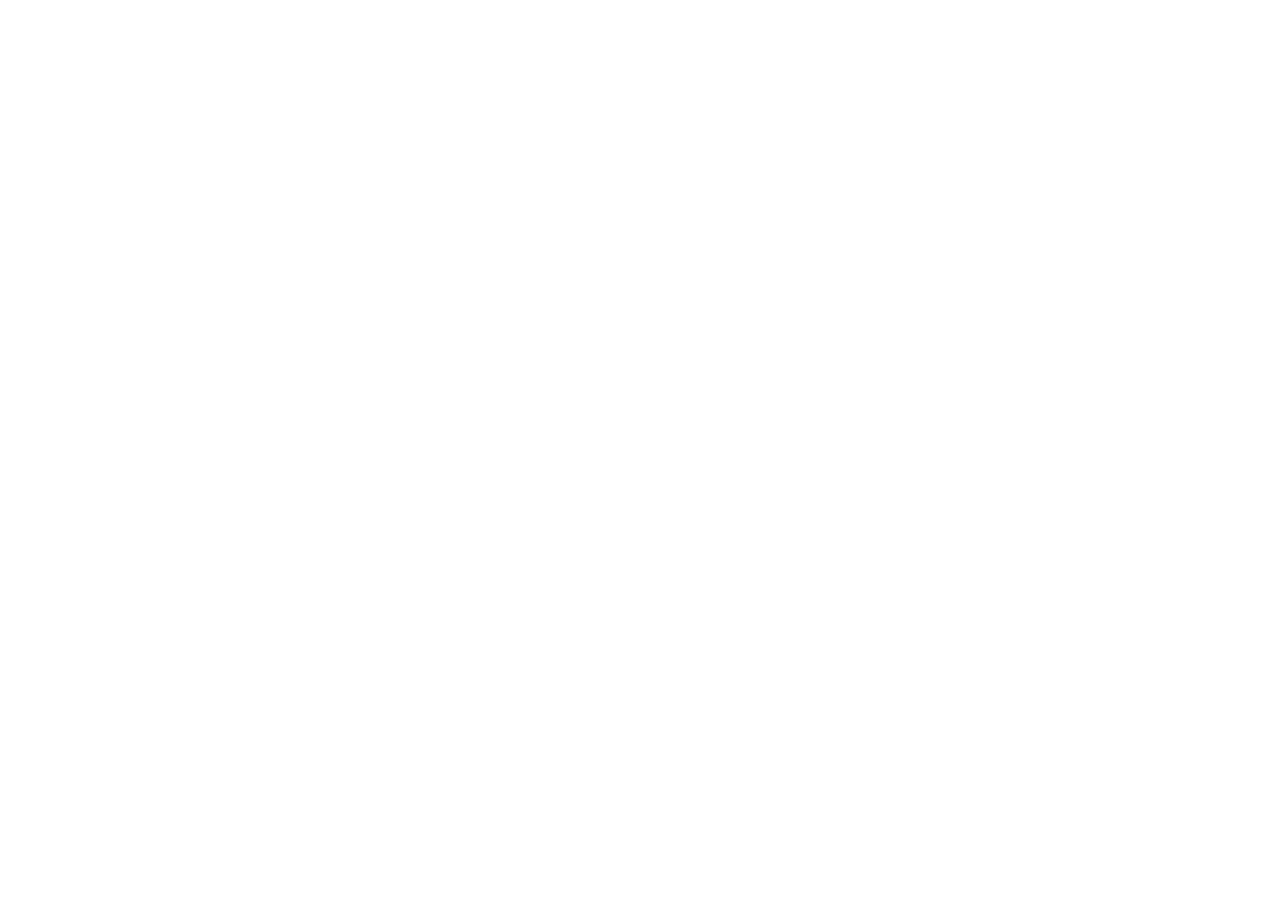
==== Proyecto.html @ 067aab7e "version1 pagina web" ====
<!DOCTYPE html>
<html lang="en">
<head>
    <meta charset="UTF-8">
    <meta http-equiv="X-UA-Compatible" content="IE=edge">
    <meta name="viewport" content="width=device-width, initial-scale=1.0">
    <link rel="icon" href="/ITMACLIF/Logo/logo_small_icon_only.png" sizes="32x32" type="image/png">
    <title>Proyectos</title>
</head>
<body>
    
</body>
</html>
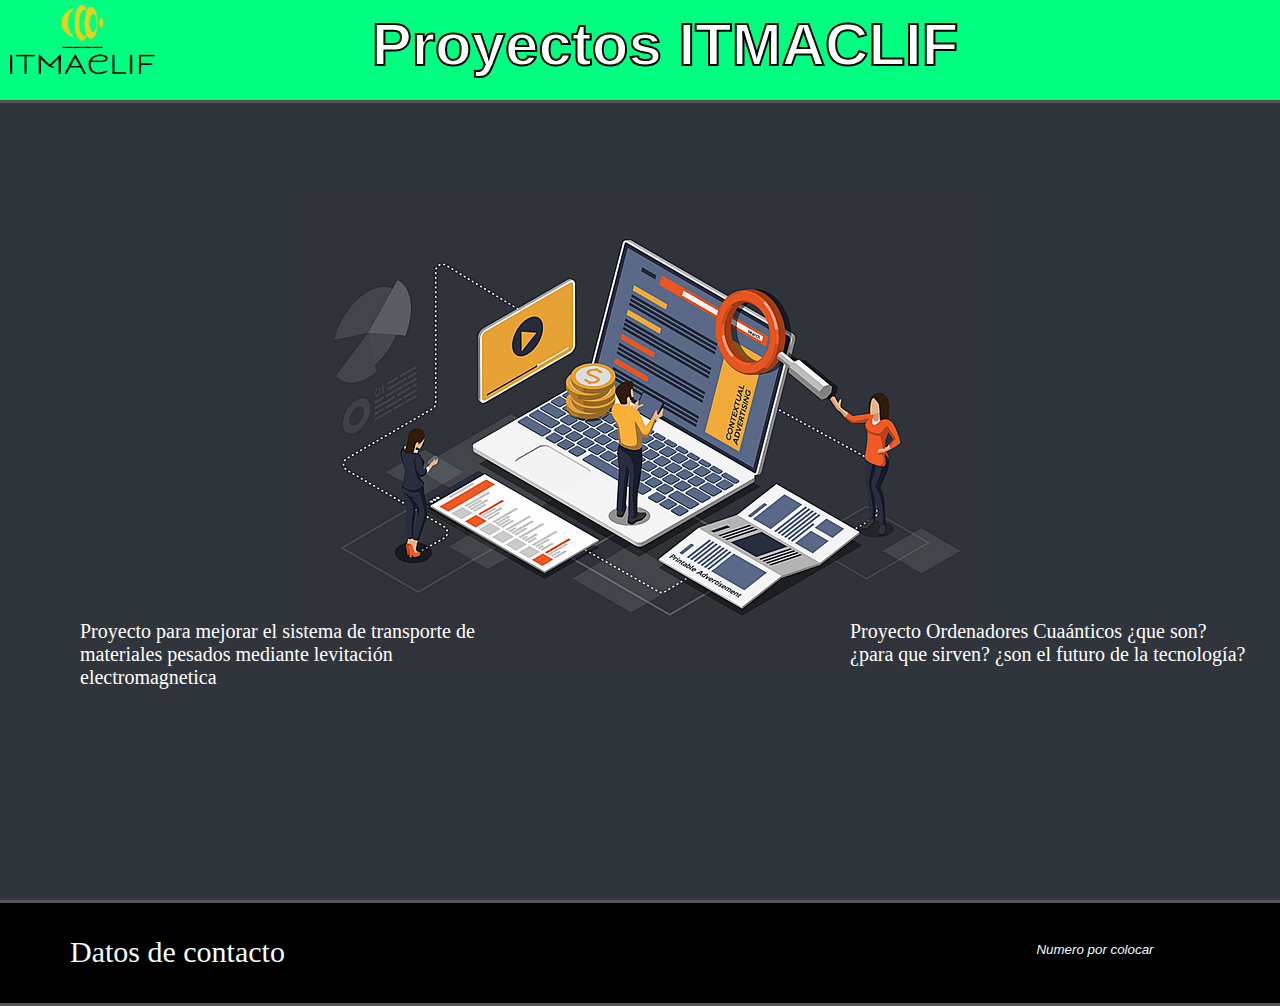
==== commit 069b2fff: "Pagina web version 4" ====
--- a/Proyecto.html
+++ b/Proyecto.html
@@ -1,13 +1,26 @@
 <!DOCTYPE html>
+<link rel="stylesheet" href="estilos_de_pagina_principal.css">
 <html lang="en">
 <head>
+  <div class="rectangulo"></div>
+  
     <meta charset="UTF-8">
     <meta http-equiv="X-UA-Compatible" content="IE=edge">
     <meta name="viewport" content="width=device-width, initial-scale=1.0">
     <link rel="icon" href="/ITMACLIF/Logo/logo_small_icon_only.png" sizes="32x32" type="image/png">
     <title>Proyectos</title>
+    <h1 class="centrado"><div class="texto-encima">Proyectos ITMACLIF</div></h1>
 </head>
-<body>
-    
+<body background="/ITMACLIF/fondo_pagina_2.png">
+  <div class="rectangulo2"></div>
+  <a href="mailto:binariokalwer@gmail.com?subject=Servicio%20Tecnico&body=Hola%20Escribe%20tu%20mensaje%20aqui"><button class="icon-contacto-mail"></button></a>
+  <a ><button class="icon-contacto-llamada"><i class="numero-tel">Numero por colocar</i></button></a>
+  <a class="texto-datos-contacto">Datos de contacto</a>
+  <iframe class="video1" src="https://www.youtube.com/embed/6xu_MrSxZaY" title="YouTube video player" frameborder="0" allow="accelerometer; autoplay; clipboard-write; encrypted-media; gyroscope; picture-in-picture" allowfullscreen></iframe>
+  <p class="video1-introdución">Proyecto para mejorar el sistema de transporte de materiales pesados mediante levitación electromagnetica</p>
+  
+  <p class="video1-introdución2">Proyecto Ordenadores Cuaánticos ¿que son? ¿para que sirven? ¿son el futuro de la tecnología?</p>
+  <img class="logo-pagina-2" src="/logo_large.png">
 </body>
+
 </html>--- a/estilos_de_pagina_principal.css
+++ b/estilos_de_pagina_principal.css
@@ -0,0 +1,167 @@
+.estilo_boton{
+  position: absolute;
+  left: 585px;
+  top: 443px;
+color: #ff0000 !important;
+  font-size: 20px;
+  font-weight: 500;
+  padding: 0.5em 1.2em;
+  background: rgba(0, 0, 0, 0.24);
+  border: 2px solid;
+  border-color: #8c00ff;
+  transition: all 1s ease;
+  font-size: 30px;
+  font-family: fantasy;
+  
+}
+.centrado{
+    text-align: center;
+font-family: fantasy;
+color: rgb(255, 217, 0);
+font-size: 60px;
+
+}
+#leviamont{
+  position: absolute;
+  width: 1000px;
+  height: 1000;
+  left: auto;
+  top: 90px;
+ 
+
+    
+}
+.rectangulo {
+  width: 1353.49px; 
+  height: 100px; 
+  border: 3px solid #555;
+  background: #00ff80;
+  position:absolute;
+  top: -3px;
+  left: -10px;
+  
+}
+.texto-encima{
+  color:white;
+  -webkit-text-stroke: 2px black;
+  position: absolute;
+    top: 10px;
+    left: 50px;
+    right: 0; 
+    font-family:Arial, Helvetica, sans-serif;   
+}
+.rectangulo2 {
+  width: 1353.49px; 
+  height: 100px; 
+  border: 3px solid #555;
+  background: #000000;
+  position:absolute;
+  top: 900px;
+  left: -10px;
+  bottom: 50px;
+  
+}
+.icon-contacto-mail{
+  background: url(https://img.icons8.com/color/48/000000/gmail--v2.png) no-repeat;
+  background-position: center;
+  width: 83px;
+  height: 60px;
+  border: black;
+  position: absolute;
+  top: 920px;
+  left: 900px;
+
+}
+.icon-contacto-llamada{
+  background: url(https://img.icons8.com/bubbles/50/000000/phone-ringing.png) no-repeat;
+  background-position: center;
+  width: 83px;
+  height: 60px;
+  border: black;
+  position: absolute;
+  top: 920px;
+  left: 960px;
+
+}
+.numero-tel{
+  color: azure;
+  position: absolute;
+  top: 22px;
+  left: 70px;
+  width: 130px;
+}
+.texto-datos-contacto{
+  color: azure;
+  font-size: 30px;
+  position: absolute;
+  top: 935px;
+  left: 70px;
+  width: 300px;
+}
+.video1{
+  border-top: coral;
+  position: absolute;
+  top: 300px;
+  left: 30px;
+  width: 500px;
+  height: 290px;
+  
+}
+.video1-introdución{
+  font-size: 20px;
+  color: white;
+  position: absolute;
+  top: 600px;
+  left: 80px;
+  width: 400px;
+}
+.video2{
+  position: absolute;
+  top: 300px;
+  left: 800px;
+  width: 500px;
+  height: 290px;
+  
+}
+.video1-introdución2{
+  font-size: 20px;
+  color: white;
+  position: absolute;
+  top: 600px;
+  left: 850px;
+  width: 400px;
+}
+.logo-pagina-2{
+  position: absolute;
+  top: 5px;
+  left: 10px;
+  width: 145px;
+  height: 70px;
+}
+.logo-primera-pagina{
+  position: absolute;
+  left: 400px;
+}
+
+.fondo-pagina-1{
+  background-image: url(/fondo5.jpg);
+  width: 720px;
+  
+}
+.robots-estilo{
+  position: absolute;
+  top: 0px;
+  bottom: 0px;
+  left: 900px;
+  margin: auto;
+  max-width: 50%;
+  max-height: 50%;
+}
+.robots-estilo2{
+  position: absolute;
+  top: 160px;
+  left: 50px;
+  margin: auto;
+  max-width: 50%;
+  max-height: 50%;
+}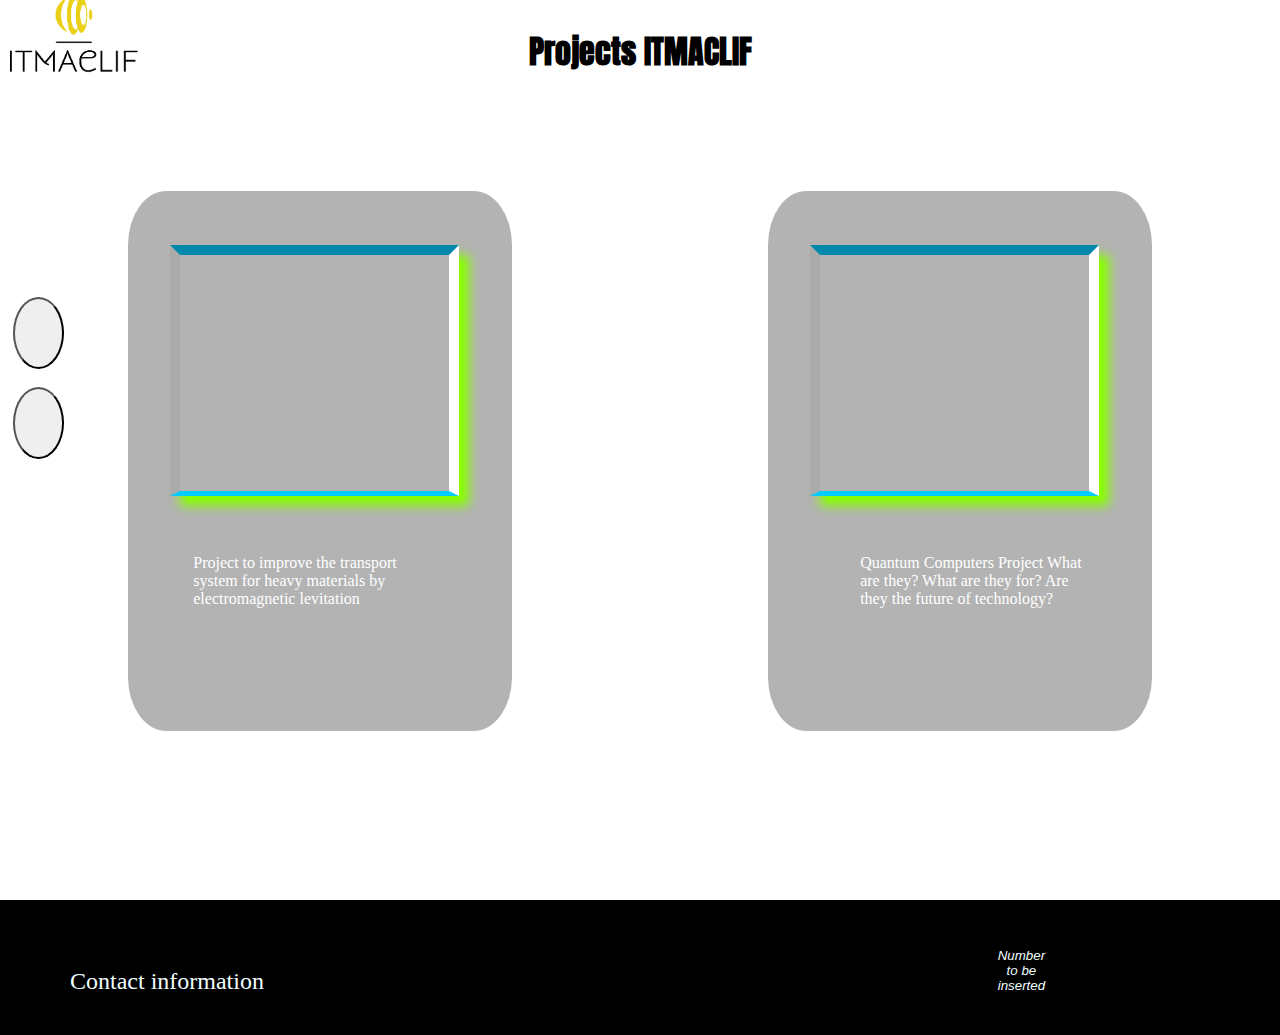
==== commit db861380: "version 5" ====
--- a/Proyecto.html
+++ b/Proyecto.html
@@ -1,26 +1,40 @@
 <!DOCTYPE html>
-<link rel="stylesheet" href="estilos_de_pagina_principal.css">
-<html lang="en">
-<head>
-  <div class="rectangulo"></div>
-  
+<html lang="es">
+  <head>
     <meta charset="UTF-8">
     <meta http-equiv="X-UA-Compatible" content="IE=edge">
     <meta name="viewport" content="width=device-width, initial-scale=1.0">
+    <link rel="stylesheet" href="estilos_de_pagina_principal.css">
+    <link href="https://fonts.googleapis.com/css2?family=Anton&display=swap" rel="stylesheet">
     <link rel="icon" href="/ITMACLIF/Logo/logo_small_icon_only.png" sizes="32x32" type="image/png">
-    <title>Proyectos</title>
-    <h1 class="centrado"><div class="texto-encima">Proyectos ITMACLIF</div></h1>
-</head>
-<body background="/ITMACLIF/fondo_pagina_2.png">
-  <div class="rectangulo2"></div>
-  <a href="mailto:binariokalwer@gmail.com?subject=Servicio%20Tecnico&body=Hola%20Escribe%20tu%20mensaje%20aqui"><button class="icon-contacto-mail"></button></a>
-  <a ><button class="icon-contacto-llamada"><i class="numero-tel">Numero por colocar</i></button></a>
-  <a class="texto-datos-contacto">Datos de contacto</a>
-  <iframe class="video1" src="https://www.youtube.com/embed/6xu_MrSxZaY" title="YouTube video player" frameborder="0" allow="accelerometer; autoplay; clipboard-write; encrypted-media; gyroscope; picture-in-picture" allowfullscreen></iframe>
-  <p class="video1-introdución">Proyecto para mejorar el sistema de transporte de materiales pesados mediante levitación electromagnetica</p>
-  
-  <p class="video1-introdución2">Proyecto Ordenadores Cuaánticos ¿que son? ¿para que sirven? ¿son el futuro de la tecnología?</p>
-  <img class="logo-pagina-2" src="/logo_large.png">
-</body>
-
-</html>+    <script src="/practica1.js"></script>
+    <title id="titulo">Proyectos</title>
+  </head>
+  <body class="fondo_pagina2" onload="idioma()">
+    <div class="entry-content">
+      <div class="rectangulo2">
+        <button title="Enviar correo al autor" onclick="location.href='mailto:binariokalwer@gmail.com?subject=Servicio%20Tecnico&body=Hola%20Escribe%20tu%20mensaje%20aqui'" id="mail"></button>
+        <button class="icon-contacto-llamada"><i class="numero-tel" id="info-num">Numero por colocar</i></button>
+        <a class="texto-datos-contacto" id="contacto">Datos de contacto</a>
+      </div>
+      <div class="rectangulo">
+        <br class="sin-color">
+        <br class="sin-color">
+        <h1 class="texto-encima" id="tituloh1">PROYECTOS ITMACLIF</h1>
+        <img alt="Logo ITMACLIF" class="logo-pagina-2" src="/logo_large.png">
+      </div>
+      <button id="español-latino" onclick="españollatino()"></button>
+      <button id="ingles" onclick="ingles()"></button>
+      <div id="total-video1">
+        <div id="contenedorvideo1"></div>
+        <iframe class="video1" src="https://www.youtube.com/embed/6xu_MrSxZaY" title="Video leviamont"  allow="accelerometer; autoplay; clipboard-write; encrypted-media; gyroscope; picture-in-picture" allowfullscreen></iframe>
+        <p title="Para entenderlo mejor, vea el video" class="video1-introdución" id="leviamont-parrafo1">Proyecto para mejorar el sistema de transporte de materiales pesados mediante levitación electromagnética</p>
+      </div>
+      <div id="total-video2">
+        <div id="contenedorvideo2"></div>
+        <iframe class="video2" src="https://www.dropbox.com/s/31ybw541kvocd0e/Ceukos%202021.mp4?raw=1" title="Video Ceukos"  allow="accelerometer; autoplay; clipboard-write; encrypted-media; gyroscope; picture-in-picture" allowfullscreen></iframe>
+        <p title="Para entenderlo mejor, vea el video" class="video1-introdución2" id="ceukos1">Proyecto Ordenadores Cuánticos ¿qué son? ¿para que sirven? ¿son el futuro de la tecnología?</p>
+      </div>
+      
+      </html>
+</body>--- a/estilos_de_pagina_principal.css
+++ b/estilos_de_pagina_principal.css
@@ -1,24 +1,46 @@
-.estilo_boton{
-  position: absolute;
-  left: 585px;
-  top: 443px;
-color: #ff0000 !important;
-  font-size: 20px;
-  font-weight: 500;
-  padding: 0.5em 1.2em;
+*{
+  /* overflow:hidden; */
+  margin: 0%;
+  padding: 0%;
+  height: 100%;
+  width: 100%;
+} 
+
+
+#saludo{
+  position: relative;
+  left: 3%;
+  top: 15%;
+  color: #ffffff !important;  
+  font-weight: 50%; 
+  /* padding: 0.5% 1.2%; */
   background: rgba(0, 0, 0, 0.24);
-  border: 2px solid;
+  border: 2% solid;
   border-color: #8c00ff;
-  transition: all 1s ease;
-  font-size: 30px;
-  font-family: fantasy;
-  
-}
-.centrado{
-    text-align: center;
-font-family: fantasy;
-color: rgb(255, 217, 0);
-font-size: 60px;
+  transition: all 0.5s ease;
+  font-size: 3vw;
+  font-family:'Yusei Magic', sans-serif;
+  border-radius: 10%;
+  width: auto;
+  height: auto;
+
+}
+.fondo_pagina2{
+  /* background-image: url("/ITMACLIF/fondo_pagina_2.png"); */
+  background-image: url(https://source.unsplash.com/random/1800x720/?galaxy,space);
+  background-position: center center;
+  background-attachment:fixed;
+  background-size:cover;
+  background-repeat: no-repeat;
+  
+}
+#saludo:hover{
+  background-color: rgb(0, 0, 0);
+  border-color: crimson;
+  
+}
+.sin-color{
+background-color:unset;
 
 }
 #leviamont{
@@ -32,136 +54,377 @@
     
 }
 .rectangulo {
-  width: 1353.49px; 
-  height: 100px; 
-  border: 3px solid #555;
-  background: #00ff80;
-  position:absolute;
-  top: -3px;
-  left: -10px;
+  width: 100%; 
+  height: 18%; 
+  background-color: white;  
+  position:relative;
+  margin: 0%;
+  bottom: 16%;
+  left: 0px;
   
 }
 .texto-encima{
-  color:white;
-  -webkit-text-stroke: 2px black;
-  position: absolute;
-    top: 10px;
-    left: 50px;
-    right: 0; 
-    font-family:Arial, Helvetica, sans-serif;   
+  color:rgb(0, 0, 0);
+    text-align: center;
+    
+    font-family:'Anton', sans-serif;
+       
+    
 }
 .rectangulo2 {
-  width: 1353.49px; 
-  height: 100px; 
-  border: 3px solid #555;
+  width: 100%; 
+  height: 15%; 
+  border: none;
   background: #000000;
-  position:absolute;
-  top: 900px;
-  left: -10px;
-  bottom: 50px;
-  
-}
-.icon-contacto-mail{
+  position:relative;
+  top: 100%;
+  left: 0%;
+  
+  
+}
+#mail{
   background: url(https://img.icons8.com/color/48/000000/gmail--v2.png) no-repeat;
   background-position: center;
-  width: 83px;
-  height: 60px;
-  border: black;
+  background-size: cover;
+  width: 4%;
+  height: 50%;
+  border:none;
   position: absolute;
-  top: 920px;
-  left: 900px;
-
+  top: 25%;
+  left: 70%;
+  
+
+}
+#mail:hover{
+  -webkit-transform:scale(1.3);transform:scale(1.3);
+  cursor: pointer;
+  background-color: rgba(255, 0, 0, 0.473);
+  border-radius: 50%;
 }
 .icon-contacto-llamada{
-  background: url(https://img.icons8.com/bubbles/50/000000/phone-ringing.png) no-repeat;
-  background-position: center;
-  width: 83px;
-  height: 60px;
-  border: black;
+  background: url(https://img.icons8.com/bubbles/50/000000/phone-ringing.png)no-repeat;
+  background-size: cover;
+  width: 4%;
+  height: 50%;
+  border: none;
   position: absolute;
-  top: 920px;
-  left: 960px;
-
+  bottom: 24%;
+  left: 75%;
+  
+}
+.icon-contacto-llamada:hover{
+  -webkit-transform:scale(1.1);transform:scale(1.1);
+  cursor: pointer;
+  border-width: 3px;
+  background-color: rgb(255, 251, 0);
+  border-radius: 100%;
 }
 .numero-tel{
   color: azure;
-  position: absolute;
-  top: 22px;
-  left: 70px;
-  width: 130px;
+  position: relative;
+  top: 2%;
+  left: 70%;
+  width: 13%;
+  height: auto;
 }
 .texto-datos-contacto{
   color: azure;
-  font-size: 30px;
-  position: absolute;
-  top: 935px;
+  font-size: 150%;
+  position: relative;
+  top: 50%;
   left: 70px;
-  width: 300px;
+  width: 30%;
+  height: auto;
 }
 .video1{
-  border-top: coral;
-  position: absolute;
-  top: 300px;
-  left: 30px;
-  width: 500px;
-  height: 290px;
-  
+  position: relative;
+  top: 10%;
+  left: 11%;
+  width: 70%;
+  height: 43.7%;
+  border-bottom-width: 5px;
+  border-top-width: 10px;
+  border-left-width:10px;
+  border-right-width:10px ;
+  border-top-color: rgb(0, 204, 255);
+  border-bottom-color: rgb(0, 204, 255);
+  border-left-color:white;
+  border-right-color:white;
+  box-shadow: rgb(136, 255, 0) 10px 10px 10px;
+  transition: all 0.5s ease;
+  border-radius: 0%;
+  animation-name: bordes-de-videos;
+  animation-duration: 5s;
+  animation-timing-function: linear;
+  animation-iteration-count: infinite;
+}
+@keyframes bordes-de-videos {
+  0%{
+    border-top-color: rgb(0, 204, 255);
+  border-bottom-color: rgb(0, 204, 255);
+  border-left-color:rgb(255, 255, 255);
+  border-right-color:rgb(255, 255, 255);
+  box-shadow: rgb(136, 255, 0) 10px 10px 10px;
+  }
+  25%{
+    border-top-color: rgb(255, 255, 255);
+    border-bottom-color: rgb(255, 255, 255);
+    border-left-color:rgb(0, 204, 255);
+    border-right-color:rgb(255, 251, 0);
+    box-shadow: rgb(238, 255, 0) 10px 10px 10px;
+  }
+  50%{
+    border-top-color: rgb(255, 0, 0);
+    border-bottom-color: rgb(0, 204, 255);
+    border-left-color:rgb(255, 255, 255);
+    border-right-color:rgb(255, 255, 255);
+    box-shadow: rgb(4, 0, 255) 10px 10px 10px;
+  }
+  75%{
+    border-top-color: rgb(255, 255, 255);
+    border-bottom-color: rgb(255, 255, 255);
+    border-left-color:rgb(0, 204, 255);
+    border-right-color:rgb(0, 204, 255);
+    box-shadow: rgb(174, 0, 255)10px 10px 10px;
+  }
+  100%{
+    border-top-color: rgb(0, 204, 255);
+    border-bottom-color: rgb(0, 204, 255);
+    border-left-color:rgb(255, 255, 255);
+    border-right-color:rgb(255, 255, 255);
+    box-shadow: rgb(136, 255, 0) 10px 10px 10px;
+  }
 }
 .video1-introdución{
-  font-size: 20px;
+  font-size: 100%;
   color: white;
-  position: absolute;
-  top: 600px;
-  left: 80px;
-  width: 400px;
+  position: relative;
+  top: 20%;
+  left: 17%;
+  width: 60%;
+  height: auto; 
+}
+#total-video1{
+  position: relative;
+  bottom: 80%;
+  left: 10%;
+  width: 30%;
+  height: 60%;
+  border-radius: 10%;
+}
+#contenedorvideo1{
+  background-color:rgba(114, 114, 114, 0.541);
+  position: relative;
+  top:100%;
+  left: 0%;
+  width: 100%;
+  height: 100%;
+  border-radius: 10%;
+  transition: all 5s ease;
+}
+#contenedorvideo1:hover{
+  transition: all 5s ease;
+  background-color: black;
+  filter: blur(10px);
+  transform: rotate(180deg); 
+}
+#total-video2{
+  position: relative;
+  bottom: 80%;
+  left: 60%;
+  width: 30%;
+  height: 60%;
+  border-radius: 10%;
+}
+#contenedorvideo2{
+  background-color: rgba(114, 114, 114, 0.541);
+  position: relative;
+  top:0%;
+  left: 0%;
+  width: 100%;
+  height: 100%;
+  border-radius: 10%;
+  transition: all 5s ease;
+}
+#contenedorvideo2:hover{
+  transition: all 5s ease;
+  filter: blur(10px);
+  background-color: black;
+  transform: rotate(180deg);
+}
+#barra-progreso{
+  position: fixed;
+  top: 0%;
+  width: 10%;
+  height: 5%;
 }
 .video2{
-  position: absolute;
-  top: 300px;
-  left: 800px;
-  width: 500px;
-  height: 290px;
-  
-}
+  position: relative;
+  bottom: 90%;
+  left: 11%;
+  width: 70%;
+  height: 43.7%;
+  border-bottom-width: 5px;
+  border-top-width: 10px;
+  border-left-width:10px;
+  border-right-width:10px ;
+  border-top-color: rgb(0, 204, 255);
+  border-bottom-color: rgb(0, 204, 255);
+  border-left-color:white;
+  border-right-color:white;
+  box-shadow: rgb(136, 255, 0) 10px 10px 10px;
+  transition: all 0.5s ease;
+  filter: blur(0px) !important;
+  animation-name: bordes-de-videos;
+  animation-duration: 5s;
+  animation-timing-function: linear;
+  animation-iteration-count: infinite;
+}
+.video2:hover{
+  -webkit-transform:scale(1.2);transform:scale(1.2);
+  transition: all 0.5s ease;
+  border-radius: 10%;
+  cursor: pointer;
+}
+.video1:hover{
+  -webkit-transform:scale(1.1);transform:scale(1.1);
+  transition: all 0.5s ease;
+  border-radius: 10%;
+  cursor: pointer;
+}
+
 .video1-introdución2{
-  font-size: 20px;
+  font-size: 100%;
   color: white;
-  position: absolute;
-  top: 600px;
-  left: 850px;
-  width: 400px;
+  position: relative;
+  bottom: 80%;
+  left: 24%;
+  width: 60%;
+  height: auto;
+}
+#español-latino{
+  background-image: url(https://img.icons8.com/color/48/000000/mexico-circular.png);
+  width: 4%;
+  height: 8%;
+  background-position: center;
+  border-radius: 50%;
+  position: relative;
+  left: 1%;
+}
+#español-latino:hover{
+  -webkit-transform: scale(1.1);transform: scale(1.1);
+  cursor: pointer;
+}
+#ingles{
+  background-image: url(https://img.icons8.com/bubbles/50/000000/usa.png);
+  width: 4%;
+  height: 8%;
+  position: relative;
+  top: 10%;
+  right: 3.3%;
+  background-position: center;
+  border-radius: 50%;
+}
+#ingles:hover{
+  -webkit-transform: scale(1.1);transform: scale(1.1);
+  cursor: pointer;  
 }
 .logo-pagina-2{
-  position: absolute;
-  top: 5px;
+  position: relative;
+  bottom: 120%;
   left: 10px;
-  width: 145px;
-  height: 70px;
+  width: 10%;
+  height: auto;
 }
 .logo-primera-pagina{
-  position: absolute;
-  left: 400px;
+  position: relative;
+  left: 30%;
+  width: 40%;
+  height: auto;
+  
 }
 
 .fondo-pagina-1{
-  background-image: url(/fondo5.jpg);
-  width: 720px;
-  
+  
+  /* background-image: url(/fondo5.jpg); */
+  background-image: url(https://source.unsplash.com/random/1800x720/?abstract);
+  background-size: cover;
+  width: 100%;
+
 }
 .robots-estilo{
   position: absolute;
-  top: 0px;
-  bottom: 0px;
-  left: 900px;
+  top: 25%;
+  left: 60%;
   margin: auto;
-  max-width: 50%;
-  max-height: 50%;
+  width: 35%;
+  height: auto;
 }
 .robots-estilo2{
   position: absolute;
-  top: 160px;
-  left: 50px;
-  margin: auto;
-  max-width: 50%;
-  max-height: 50%;
+  top: 25%;
+  left: 5%;
+  width: 35%;
+  height: auto;
+
+} 
+
+/* responsive Para 960px */  
+@media only screen and (max-width: 980px) and (min-width: 821px) {  
+  #saludo{
+    top: 50%;
+    left: -5%;
+    font-size: 330%;
+  }
+}  
+  
+/* responsive Para 800px */  
+@media only screen and (max-width: 820px) and (min-width: 621px) {  
+  #saludo{
+    top: 55%;
+    left: -5%;
+    font-size: 330%;
+  }
+}  
+  
+/* responsive Para 600px */  
+@media only screen and (max-width: 620px) and (min-width: 501px) {  
+  #saludo{
+    top: 50%;
+    left: -5%;
+    font-size: 250%;
+  }
+}  
+  
+/* responsive Para 480px */  
+@media only screen and (max-width: 500px) and (min-width: 341px) {  
+  #saludo{
+    top: 50%;
+    left: -10%;
+    font-size: 200%;
+  }
+}  
+  
+/* responsive Para 320px */  
+@media only screen and (max-width: 340px) and (min-width: 5px)  {  
+  #saludo{
+    top: 50%;
+    left: -15%;
+    font-size: 150%;
+  }
+}
+#botonprueba{
+  background-color:#e84a36;
+  color: white;
+  border-color: #a52313;
+  width: 100px;
+  height: 30px;
+  font-weight: 600;
+  text-align: center;
+  border-radius: 5px;
+}
+#botonprueba:hover{
+  background-color: #a52313;
+  cursor: pointer;
+  -webkit-transform: scale(1.1);transform: scale(1.1);
 }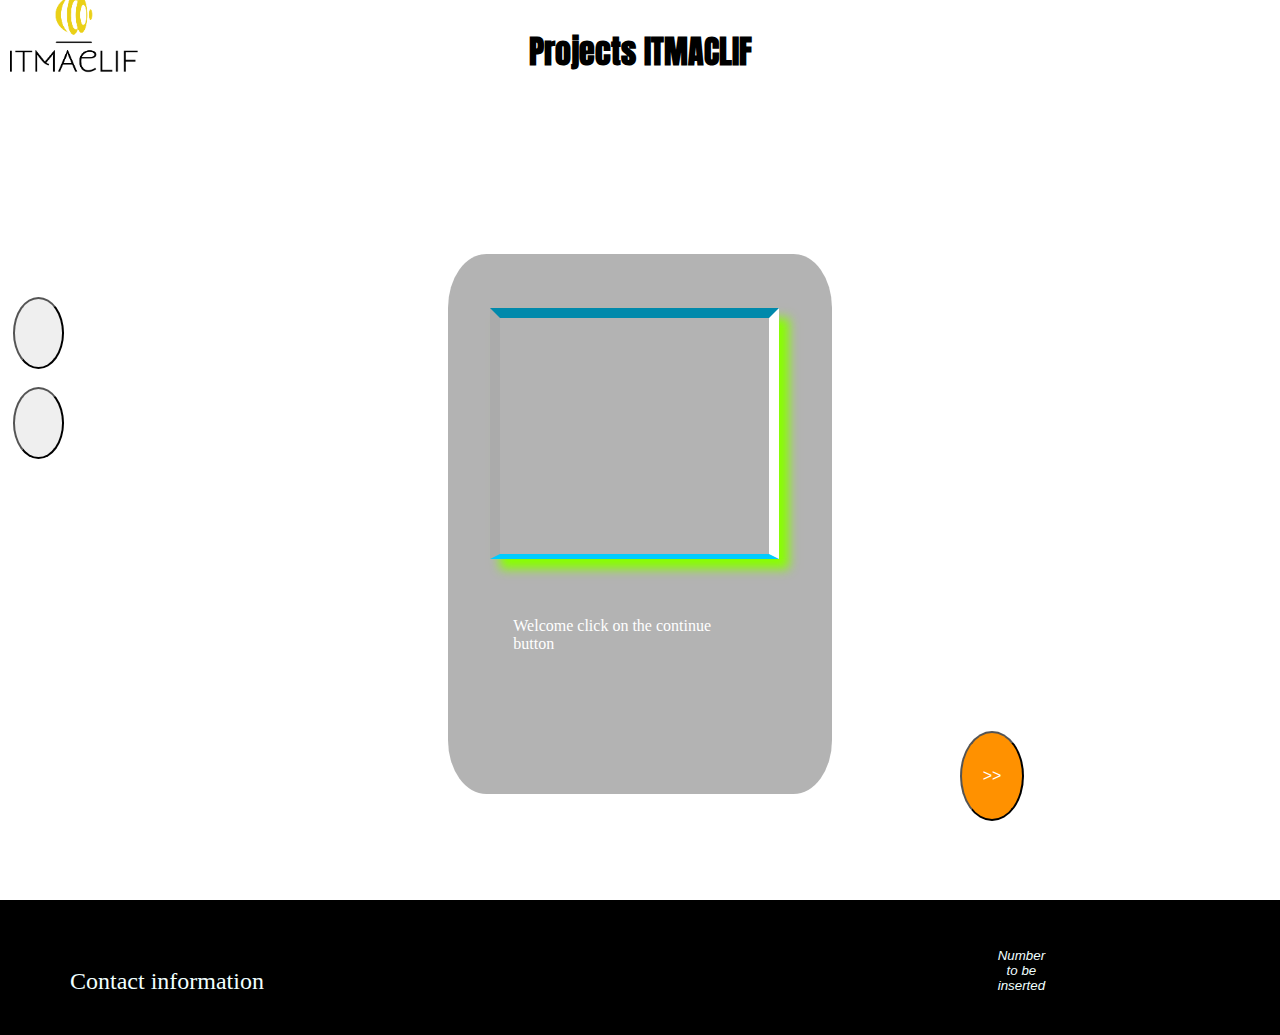
==== commit 5f738659: "versión 6" ====
--- a/Proyecto.html
+++ b/Proyecto.html
@@ -7,34 +7,28 @@
     <link rel="stylesheet" href="estilos_de_pagina_principal.css">
     <link href="https://fonts.googleapis.com/css2?family=Anton&display=swap" rel="stylesheet">
     <link rel="icon" href="/ITMACLIF/Logo/logo_small_icon_only.png" sizes="32x32" type="image/png">
-    <script src="/practica1.js"></script>
     <title id="titulo">Proyectos</title>
   </head>
   <body class="fondo_pagina2" onload="idioma()">
-    <div class="entry-content">
-      <div class="rectangulo2">
-        <button title="Enviar correo al autor" onclick="location.href='mailto:binariokalwer@gmail.com?subject=Servicio%20Tecnico&body=Hola%20Escribe%20tu%20mensaje%20aqui'" id="mail"></button>
-        <button class="icon-contacto-llamada"><i class="numero-tel" id="info-num">Numero por colocar</i></button>
-        <a class="texto-datos-contacto" id="contacto">Datos de contacto</a>
-      </div>
-      <div class="rectangulo">
-        <br class="sin-color">
-        <br class="sin-color">
-        <h1 class="texto-encima" id="tituloh1">PROYECTOS ITMACLIF</h1>
-        <img alt="Logo ITMACLIF" class="logo-pagina-2" src="/logo_large.png">
-      </div>
-      <button id="español-latino" onclick="españollatino()"></button>
-      <button id="ingles" onclick="ingles()"></button>
-      <div id="total-video1">
-        <div id="contenedorvideo1"></div>
-        <iframe class="video1" src="https://www.youtube.com/embed/6xu_MrSxZaY" title="Video leviamont"  allow="accelerometer; autoplay; clipboard-write; encrypted-media; gyroscope; picture-in-picture" allowfullscreen></iframe>
-        <p title="Para entenderlo mejor, vea el video" class="video1-introdución" id="leviamont-parrafo1">Proyecto para mejorar el sistema de transporte de materiales pesados mediante levitación electromagnética</p>
-      </div>
-      <div id="total-video2">
-        <div id="contenedorvideo2"></div>
-        <iframe class="video2" src="https://www.dropbox.com/s/31ybw541kvocd0e/Ceukos%202021.mp4?raw=1" title="Video Ceukos"  allow="accelerometer; autoplay; clipboard-write; encrypted-media; gyroscope; picture-in-picture" allowfullscreen></iframe>
-        <p title="Para entenderlo mejor, vea el video" class="video1-introdución2" id="ceukos1">Proyecto Ordenadores Cuánticos ¿qué son? ¿para que sirven? ¿son el futuro de la tecnología?</p>
-      </div>
-      
-      </html>
-</body>+    <div class="rectangulo2">
+      <button title="Enviar correo al autor" onclick="location.href='mailto:binariokalwer@gmail.com?subject=Servicio%20Tecnico&body=Hola%20Escribe%20tu%20mensaje%20aqui'" id="mail"></button>
+      <button class="icon-contacto-llamada"><i class="numero-tel" id="info-num">Numero por colocar</i></button>
+      <a class="texto-datos-contacto" id="contacto">Datos de contacto</a>
+    </div>
+    <div class="rectangulo">
+      <br class="sin-color">
+      <br class="sin-color">
+      <h1 class="texto-encima" id="tituloh1">PROYECTOS ITMACLIF</h1>
+      <img alt="Logo ITMACLIF" class="logo-pagina-2" src="/logo_large.png">
+    </div>
+    <button id="español-latino" onclick="españollatino()"></button>
+    <button id="ingles" onclick="ingles()"></button>
+    <div id="total-video1">
+      <div id="contenedorvideo1"></div>
+      <iframe class="video1" id="video44" src="" title="Video leviamont"  allow="accelerometer; autoplay; clipboard-write; encrypted-media; gyroscope; picture-in-picture" allowfullscreen></iframe>
+      <p title="Para entenderlo mejor, vea el video" class="video1-introdución" id="leviamont-parrafo1"></p>
+    </div>
+    <button class="avanzar"  onclick="avanzar2()">>></button>
+    <script src="/practica1.js"></script>
+  </body>
+  </html>--- a/estilos_de_pagina_principal.css
+++ b/estilos_de_pagina_principal.css
@@ -26,13 +26,12 @@
 
 }
 .fondo_pagina2{
-  /* background-image: url("/ITMACLIF/fondo_pagina_2.png"); */
   background-image: url(https://source.unsplash.com/random/1800x720/?galaxy,space);
   background-position: center center;
   background-attachment:fixed;
   background-size:cover;
   background-repeat: no-repeat;
-  
+  transition: all 10s ease;
 }
 #saludo:hover{
   background-color: rgb(0, 0, 0);
@@ -206,11 +205,13 @@
 }
 #total-video1{
   position: relative;
-  bottom: 80%;
-  left: 10%;
+  bottom: 73%;
+  left: 35%;
   width: 30%;
   height: 60%;
   border-radius: 10%;
+  animation-name: none;
+  animation-duration: 5s;
 }
 #contenedorvideo1{
   background-color:rgba(114, 114, 114, 0.541);
@@ -228,63 +229,12 @@
   filter: blur(10px);
   transform: rotate(180deg); 
 }
-#total-video2{
-  position: relative;
-  bottom: 80%;
-  left: 60%;
-  width: 30%;
-  height: 60%;
-  border-radius: 10%;
-}
-#contenedorvideo2{
-  background-color: rgba(114, 114, 114, 0.541);
-  position: relative;
-  top:0%;
-  left: 0%;
-  width: 100%;
-  height: 100%;
-  border-radius: 10%;
-  transition: all 5s ease;
-}
-#contenedorvideo2:hover{
-  transition: all 5s ease;
-  filter: blur(10px);
-  background-color: black;
-  transform: rotate(180deg);
-}
+
 #barra-progreso{
   position: fixed;
   top: 0%;
   width: 10%;
   height: 5%;
-}
-.video2{
-  position: relative;
-  bottom: 90%;
-  left: 11%;
-  width: 70%;
-  height: 43.7%;
-  border-bottom-width: 5px;
-  border-top-width: 10px;
-  border-left-width:10px;
-  border-right-width:10px ;
-  border-top-color: rgb(0, 204, 255);
-  border-bottom-color: rgb(0, 204, 255);
-  border-left-color:white;
-  border-right-color:white;
-  box-shadow: rgb(136, 255, 0) 10px 10px 10px;
-  transition: all 0.5s ease;
-  filter: blur(0px) !important;
-  animation-name: bordes-de-videos;
-  animation-duration: 5s;
-  animation-timing-function: linear;
-  animation-iteration-count: infinite;
-}
-.video2:hover{
-  -webkit-transform:scale(1.2);transform:scale(1.2);
-  transition: all 0.5s ease;
-  border-radius: 10%;
-  cursor: pointer;
 }
 .video1:hover{
   -webkit-transform:scale(1.1);transform:scale(1.1);
@@ -427,4 +377,128 @@
   background-color: #a52313;
   cursor: pointer;
   -webkit-transform: scale(1.1);transform: scale(1.1);
+}
+/* .retroceder{
+  position: relative;
+  bottom: 20%;
+  left: 15%;
+  border-radius: 50%;
+  width: 5%;
+  height: 10%;
+  background-color: antiquewhite;
+  font-size: 100%;
+  animation-name: entrada_botones;
+  animation-duration: 5s;
+}
+.retroceder:hover{
+  background-color: #8c00ff;
+  cursor: pointer;
+  -webkit-transform: scale(1.2); transform: scale(1.2);
+  font-size: 200%;
+} */
+.avanzar{
+  position: relative;
+  bottom: 20%;
+  left: 75%;
+  border-radius: 50%;
+  width: 5%;
+  height: 10%;
+  color: white;
+  background-color: rgb(255, 145, 0);
+  font-size: 100%;
+  animation-name: entrada_botones;
+  animation-duration: 5s;
+}
+.avanzar:hover{
+  background-color: #8c00ff;
+  cursor: pointer;
+  -webkit-transform: scale(1.2); transform: scale(1.2);
+  font-size: 200%;
+}
+.avanzar:focus{
+  animation-name: animación_de_hover_botones;
+  animation-duration: 5s;
+}
+@keyframes animación1{
+  0%{
+    
+    filter: blur(0px);
+  }
+  10%{
+    filter: blur(50px);
+    left: 67%;
+  }
+  20%{
+   
+    left: 70%;
+  }
+  50%{
+    
+    filter: blur(30px);
+    left: 70%;
+    overflow: hidden;
+  }
+  60%{
+    filter: blur(20px);
+    left: 0%;
+  }
+  70%{
+    filter: blur(20px);
+    left: 20%;
+  }
+  80%{
+    filter: blur(20px);
+    left: 35%;
+  }
+  100%{
+    filter: blur(0px);
+  }
+}
+@keyframes entrada_botones{
+  0%{
+    visibility: hidden;
+  }
+  10%{
+    visibility: hidden;
+  }
+  30%{
+    visibility: hidden;
+  }
+  50%{
+    visibility: hidden;
+  }
+  80%{
+    visibility: hidden;
+  }
+  100%{
+    transition: all 1 ease;
+    visibility:visible;
+  }
+}
+@keyframes animación_de_hover_botones {
+  0%{
+    background-color: rgb(255, 145, 0) ;
+  }
+  10%{
+    background-color: rgb(0, 204, 255);
+    border-radius: 40%;
+  }
+  30%{
+    transition: all 2s ease;
+    background-color: rgb(255, 0, 0);
+    border-radius: 30%;
+  }
+  60%{
+    transition: all 2s ease;
+    background-color: rgb(255, 251, 0);
+    border-radius: 20%;
+  }
+  80%{
+    transition: all 2s ease;
+    background-color: salmon;
+    rotate:30%;
+  }
+  100%{
+    background-color: rgb(255, 145, 0);
+  }
 }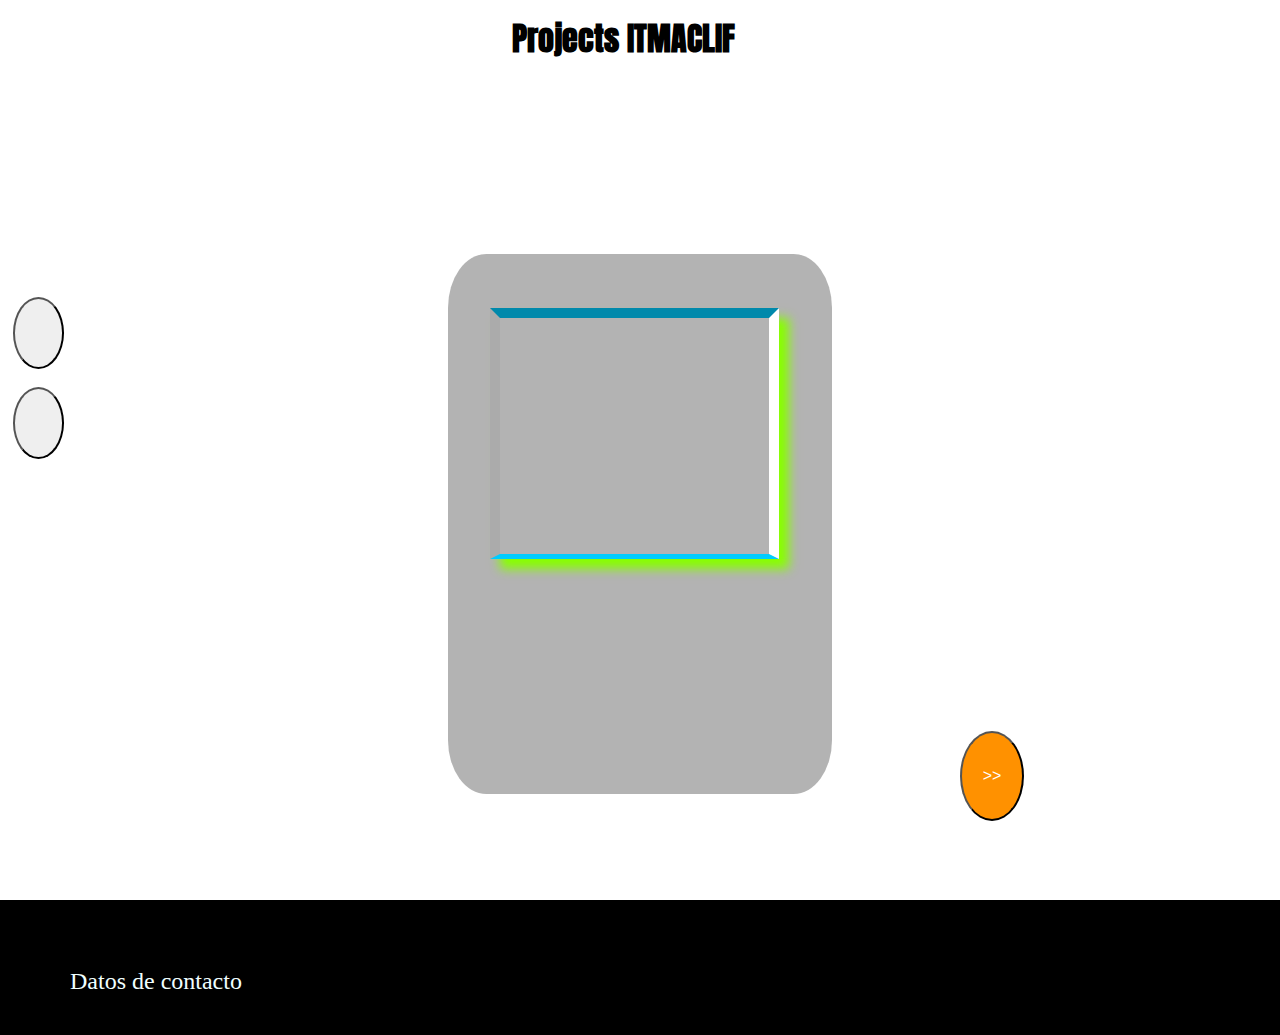
==== commit 95ce1a88: "responsiv_1-2" ====
--- a/Proyecto.html
+++ b/Proyecto.html
@@ -9,10 +9,9 @@
     <link rel="icon" href="/ITMACLIF/Logo/logo_small_icon_only.png" sizes="32x32" type="image/png">
     <title id="titulo">Proyectos</title>
   </head>
-  <body class="fondo_pagina2" onload="idioma()">
+  <body class="fondo_pagina2" onload="idiomas()">
     <div class="rectangulo2">
       <button title="Enviar correo al autor" onclick="location.href='mailto:binariokalwer@gmail.com?subject=Servicio%20Tecnico&body=Hola%20Escribe%20tu%20mensaje%20aqui'" id="mail"></button>
-      <button class="icon-contacto-llamada"><i class="numero-tel" id="info-num">Numero por colocar</i></button>
       <a class="texto-datos-contacto" id="contacto">Datos de contacto</a>
     </div>
     <div class="rectangulo">
@@ -31,4 +30,5 @@
     <button class="avanzar"  onclick="avanzar2()">>></button>
     <script src="/practica1.js"></script>
   </body>
-  </html>+  </html>
+  <!-- errores al volver la pagina responsive sospecha dirigida a body fecha de analisis 22/08/2021 -->--- a/estilos_de_pagina_principal.css
+++ b/estilos_de_pagina_principal.css
@@ -28,7 +28,6 @@
 .fondo_pagina2{
   background-image: url(https://source.unsplash.com/random/1800x720/?galaxy,space);
   background-position: center center;
-  background-attachment:fixed;
   background-size:cover;
   background-repeat: no-repeat;
   transition: all 10s ease;
@@ -64,16 +63,19 @@
 }
 .texto-encima{
   color:rgb(0, 0, 0);
-    text-align: center;
-    
-    font-family:'Anton', sans-serif;
-       
-    
+  position: relative;
+  font-size: 200%;
+  left: 40%;
+  bottom: 8%;
+  margin: 0%;
+  width: 20%;
+  height: auto;
+  font-family:'Anton', sans-serif;        
 }
 .rectangulo2 {
   width: 100%; 
   height: 15%; 
-  border: none;
+  border: 0px;
   background: #000000;
   position:relative;
   top: 100%;
@@ -220,6 +222,7 @@
   left: 0%;
   width: 100%;
   height: 100%;
+  margin: 0px;
   border-radius: 10%;
   transition: all 5s ease;
 }
@@ -320,11 +323,24 @@
 } 
 
 /* responsive Para 960px */  
-@media only screen and (max-width: 980px) and (min-width: 821px) {  
+@media only screen and (max-width: 980px) and (min-width: 821px) {
   #saludo{
     top: 50%;
     left: -5%;
     font-size: 330%;
+  }
+  #total-video1{
+    left: 10%;
+    width: 20%;
+  }
+  .avanzar{
+    left: 20% !important;
+  }
+  .texto-encima{
+    font-size: 100%;
+  }
+  #mail{
+    left: 40%;
   }
 }  
   
@@ -335,6 +351,45 @@
     left: -5%;
     font-size: 330%;
   }
+  #total-video1{
+    bottom: 55%;
+    left: 20%;
+    width: 30%;
+    height: 60%;
+  }
+  .texto-encima{
+    top: 10%;
+    left: 30%;
+    font-size: 300%;
+    width: 50%;
+  }
+  .avanzar{
+    width: 15% !important;
+  }
+  #mail{
+    width: 10%;
+  }
+  #español-latino{
+    width: 10%;
+  }
+  #ingles{
+    right: 10%;
+    width: 10%;
+  }
+  #contenedorvideo1{
+    width: 150%;
+    height: 50%;
+  }
+  .video1{
+    top: 55%;
+    left: 17%;
+    width: 100%;
+    height: 20%;
+  }
+  .video1-introdución{
+    top: 60%;
+    left: 40%;
+  }
 }  
   
 /* responsive Para 600px */  
@@ -344,8 +399,37 @@
     left: -5%;
     font-size: 250%;
   }
+  #total-video1{
+    width: 70%;
+    height: 40%;
+    left: 15%;
+    bottom: 40%;
+  }
+  #español-latino{
+    width: 10%;
+  }
+  #ingles{
+    width: 10%;
+    right: 10%
+  }
+  .avanzar{
+    top: 5%;
+    width: 15% !important;
+  }
+  #contenedorvideo1{
+    width: 100%;
+    height: 100%;
+  }
+  .texto-encima{
+    left: 10%;
+    width: fit-content;
+    font-size: 350%;
+  }
+  #mail{
+    width: 10%;
+  }
 }  
-  
+
 /* responsive Para 480px */  
 @media only screen and (max-width: 500px) and (min-width: 341px) {  
   #saludo{
@@ -353,14 +437,101 @@
     left: -10%;
     font-size: 200%;
   }
+  .avanzar{
+    width: 15% !important;
+  }
+  #español-latino{
+    width: 10% !important;
+  }
+  #ingles{
+    right: 10%;
+    width: 10% !important;
+  }
+  #mail{
+    width: 10% !important;
+  }
+  #total-video1{
+    left: 20%;
+  }
+  #contenedorvideo1{
+    width: 200%;
+    height: 70%;
+  }
+  .video1{
+    top: 35%;
+    left: 20%;
+    height: 30%;
+    width: 150%;
+  }
+  .video1-introdución{
+    top: 40%;
+    left: 50%;
+    width: 100%;
+    font-size:smaller;
+  }
+  .texto-encima{
+    width: fit-content;
+    left: 23%;
+  }
 }  
   
 /* responsive Para 320px */  
-@media only screen and (max-width: 340px) and (min-width: 5px)  {  
+@media only screen and (max-width: 340px) and (min-width: 280px)  {  
   #saludo{
     top: 50%;
-    left: -15%;
+    right: 15%;
     font-size: 150%;
+  }
+  .texto-encima{
+    width: fit-content;
+    left: 10%;
+  }
+  .video1-introdución{
+    width: 100%;
+    font-size:smaller;
+    left: 5%;
+  }
+  #español-latino{
+    bottom: 15%;
+    left: 30%;
+    width: 12%;
+  }
+  #ingles{
+    top: -15%;
+    left: 40%;
+    width: 15%;
+  }
+  .logo-pagina-2{
+    top: 20%;
+  }
+  #total-video1{
+    bottom: 50%;
+    left: 10%;
+    width: 70%;
+    height: 40%;
+  }
+  .avanzar{
+    top: 2%;
+    left: 30% !important;
+    width: 20% !important;
+    height: 10% !important;
+  }
+  /* .texto-encima{
+    font-size: 150%;
+    margin: 0%;
+  } */
+  .texto-datos-contacto{
+    left: 10%;
+    font-size: 100%;
+    margin: 0%;
+  }
+  #mail{
+    left: 50%;
+    width: 20%;
+  }
+  #contenedorvideo1{
+    width: 100%;
+    height: 100%;
   }
 }
 #botonprueba{
@@ -377,6 +548,114 @@
   background-color: #a52313;
   cursor: pointer;
   -webkit-transform: scale(1.1);transform: scale(1.1);
+}
+@media only screen and (max-width:279px) and (min-width:5px) {
+  .texto-encima{
+    font-size: 100%;
+    width: 60%;
+    left: 20%;
+  }
+  .texto-datos-contacto{
+    font-size: 60%;
+  }
+  .video1-introdución{
+    top: 10%;
+    left: 15%;
+    width: 80%;
+    font-size: smaller;
+  }
+  #total-video1{
+    bottom: 80%;
+    left: 3%;
+    width: 80%;
+    height: 60%;
+  }
+  #contenedorvideo1{
+    width: 100%;
+    height: 100%;
+  }
+  .avanzar{
+    bottom: 10%;
+    left: 45% !important;
+    width: 12% !important;
+  }
+  #mail{
+    width: 10%;
+  }
+  #español-latino{
+    top: 55%;
+    width: 10%;
+  }
+  #ingles{
+    top: 55%;
+    width: 10%;
+    left: 5%;
+  }
+}
+@media only screen and (max-height:361px) and (min-height:300px) and (min-width:600px) {
+  .texto-encima{
+    font-size: 150%;
+  }
+  #total-video1{
+    bottom: 70%;
+  }
+  #contenedorvideo1{
+    width: 150%;
+    height: 100%;
+  }
+  .video1{
+    height: 50%;
+    top: 10%;
+  }
+  .video1-introdución{
+    top: 15%;
+  }
+  #español-latino{
+    width: 5%;
+  }
+  #ingles{
+    right: 5%;
+    width: 5%;
+  }
+  .avanzar{
+    width: 5% !important;
+  }
+  #mail{
+    top: 0%;
+    height: 100%;
+  }
+}
+@media only screen and (max-width:1030px) and (min-width:1020px) {
+  #total-video1{
+    width: 50%;
+    height: 50%;
+    left: 20%;
+    bottom: 50%;
+  }
+  #español-latino{
+    width: 10%;
+    height: 10%;
+  }
+  #ingles{
+    width: 10%;
+    height: 10%;
+    top: 15%;
+    right: 10%;
+  }
+  .avanzar{
+    width: 12% !important;
+  }
+  #mail{
+    width: 10%;
+  }
+  .texto-datos-contacto{
+    font-size: 350%;
+  }
+  .texto-encima{
+    left: 1%;
+    font-size: 800%;
+    width: fit-content;
+  }
 }
 /* .retroceder{
   position: relative;
